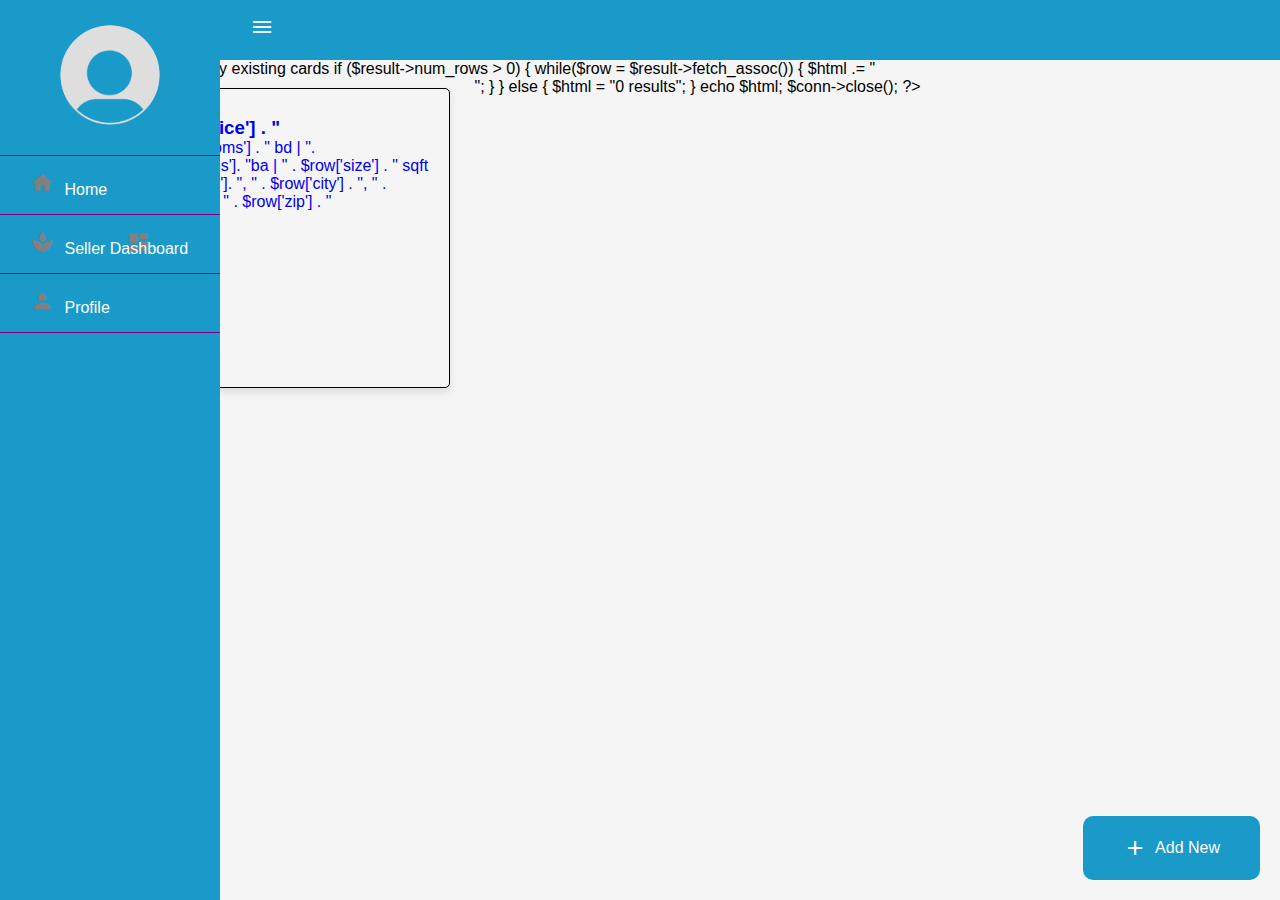
==== frontend/seller.html @ 408ad64b "Merge pull request #2 from Savonhal/main" ====
<!DOCTYPE html>
<html lang="en">
<head>
    <meta charset="UTF-8">
    <meta name="viewport" content="width=device-width, initial-scale=1.0">
    <title>Seller Dashboard</title>
    <link rel="stylesheet" href="seller.css">
    <!-- google icon fonts -->
    <link rel="stylesheet" href="https://fonts.googleapis.com/icon?family=Material+Icons">
    <script src="seller.js"></script>
    <script src="js/index.js"></script>
    
</head>
<body>
    <div class="container">
        <div class="sidebar">
            <!-- potentially give user option to change and/or remove image -->
            <div class="profile-image">
                <img src="default.png" alt="default pfp image">

            </div>
            <ul>
                <li><a href="seller.html" class="home">
                    <span class="icon"><i class="material-icons">home</i></span>
                    <span class="item">Home</span>
                </a></li>
                <li><a href="#">
                    <span class="icon"><i class="material-icons">space_dashboard</i></span>
                    <span class="item">Seller Dashboard</span>
                </a></li>
                <li><a href="#">
                    <span class="icon"><i class="material-icons">person</i></span>
                    <span class="item">Profile</span>
                </a></li>
            </ul>
        </div>
        <div class="topbar">
            <div class="nav">
                <div class="menu">
                    <a href="#" onclick="toggleMenu()"><i class="material-icons">menu</i></a>
                </div>
            </div>
        </div>

        <div id="content">
            
            
        </div>

    </div>

    <div id="addPropertyPopup" class="popup">
        <div class="popup-content">
            <span class="close" onclick="closePopup()">&times;</span>
            <h2>Add New Property</h2><br>
            <h4>Please fill out the details below to add new property to your dashboard. When you are finished press submit.</h4><br>
            <form id="addPropertyForm" method="post"  enctype="multipart/form-data">
                <label for="address">Street Address:</label>
                <input type="text" id="address" name="address" required><br><br>

                <label for="city">City:</label>
                <input type="text" id="city" name="city" required>
                <label for="state">State:</label>
                <input type="text" id="state" name="state" required>
                <label for="zip">Zip Code:</label>
                <input type="text" id="zip" name="zip" required><br><br>

                <label for="price">Property Price:</label>
                <input type="text" id="price" name="price" required><br><br>

                <label for="size">Property Size in Square Feet:</label>
                <input type="text" id="size" name="size" required> sq ft.<br><br>

                <label for="bedrooms">Number of Bedrooms:</label>
                <input type="text" id="bedrooms" name="bedrooms" required>
                <label for="bathrooms">Number of Bathrooms:</label>
                <input type="text" id="bathrooms" name="bathrooms" required><br><br>

                <label for="garden">Does the property have a garden?</label>
                <input type="radio" id="yes" name="garden" value="yes">
                <label for="yes">Yes</label>
                <input type="radio" id="no" name="garden" value="no">
                <label for="no">No</label><br><br>

                <label for="parking">Property Parking Lot Size in Square Feet: (enter 0 if none)</label>
                <input type="text" id="parking" name="parking" required> sq ft.<br><br>

                <label for="stories">How many stories does the property have?</label>
                <input type="text" id="stories" name="stories" required><br><br>

                <label for="basement">Does the property have a basement?</label>
                <input type="radio" id="yes" name="basement" value="yes">
                <label for="yes">Yes</label>
                <input type="radio" id="no" name="basement" value="no">
                <label for="no">No</label><br><br>

                <label for="tax">What is the property tax?</label>
                <input type="text" id="tax" name="tax" required><br><br>

                <label for="image">Upload Image of Property:</label>
                <input type="file" id="image" name="image" required><br><br>

                <button type="submit" id="submit" onclick="closePopup()">Submit</button>
                <button type="reset" id="reset-button">Reset</button>
            </form>
        </div>
    </div>

    <div class="add-property-button" onclick="openPopup()">
        <i class="material-icons">add</i>
        <span>Add New</span>
    </div>
    
    <script>
        console.log("hello");

        var userName = getCookie("username");
        console.log(userName);

        var profile_imageDiv = document.querySelector(".profile-image");
        profile_imageDiv.innerHTML += "<h3>Welcome " + userName + "</h3>";
    </script>
    <script>
        document.addEventListener('DOMContentLoaded', function() {
            function fetchCards() {
                var xhr = new XMLHttpRequest();
                xhr.onreadystatechange = function() {
                    if (xhr.readyState === XMLHttpRequest.DONE) {
                        if (xhr.status === 200) {
                            document.getElementById('content').innerHTML += xhr.responseText;
                        } else {
                            console.error('Error fetching properties: ' + xhr.status);
                        }
                    }
                };
                xhr.open('GET', 'get_property.php', true);
                xhr.send();
            }

            fetchCards(); // Initial fetch of cards when the page loads
            
            document.getElementById('addPropertyForm').addEventListener('submit', function(e) {
                e.preventDefault();
                var formData = new FormData(this);

                var xhr = new XMLHttpRequest();
                xhr.onreadystatechange = function() {
                    if (xhr.readyState === XMLHttpRequest.DONE) {
                        if (xhr.status === 200) {
                            document.getElementById('content').innerHTML = "";
                            fetchCards();
                            closePopup();
                            //document.getElementById('addCardModal').classList.remove('show');
                            document.getElementById('addPropertyForm').reset();
                        } else {
                            console.error('Error adding card: ' + xhr.status);
                        }
                    }
                };
                xhr.open('POST', 'add_property.php', true);
                xhr.send(formData);
            });
        });
    </script>

</body>
</html>
---- frontend/seller.css ----
*{
    list-style: none;
    text-decoration: none;
    margin: 0;
    padding: 0;
    box-sizing: border-box;
    font-family: 'Poppins', sans-serif;
}

body{
    background: #f5f5f5;
}

.container .sidebar{
    background: rgb(25, 154, 201);
    position: fixed;
    top: 0;
    left: 0;
    width: 220px;
    height: 100%;
    padding: 25px 0;
    transition: all 0.5s ease;
    z-index: 1;
}

.container .sidebar ul li a {
    display: block;
    padding: 15px 30px;
    border-bottom: 1px solid purple;
    color: white;
    font-size: 16px;
    position: relative;
}

.home {
    border-top: 1px solid purple;
}

.icon{
    color: grey;
    width: 30px;
    display: inline-block;
}

.profile-image {
    margin-bottom: 30px;
    text-align: center;

}

.profile-image img {
    display: block;
    width: 100px;
    height: 100px;
    border-radius: 50%;
    margin: 0 auto;
}

.profile-image h3 {
    color: white;
    margin-top: 20px;
}

.container .sidebar ul li a:hover, .container .sidebar ul li a.active {
    color: purple;
    background: white;
    border-right: 2px solid purple;
}

.topbar {
    width: calc(100% - 220px);
    margin-left: 220px;
    transition: all 0.5s ease;
}

.nav {
    background-color: rgb(25, 154, 201);
    height: 60px;
    display: flex;
    align-items: center;
    padding: 0 30px;
}

.menu a {
    font-size: 28px;
    color: aliceblue;
}

.menu a:hover {
    color: antiquewhite;
}

body.open .container .sidebar {
    left: -220px;
}

body.open .container .topbar {
    margin-left: 0px;
    width: 100%;
}

.popup {
    display: none;
    position: fixed;
    top: 0;
    left: 0;
    width: 100%;
    height: 100%;
    background-color: rgba(0, 0, 0, 0.5);
    z-index: 999;
}

.popup-content {
    position: absolute;
    top: 50%;
    left: 50%;
    transform: translate(-50%, -50%);
    background-color: #fff;
    padding: 20px;
    border-radius: 5px;
    box-shadow: 0 0 15px rgba(0, 0, 0, 0.3);
}

.close {
    position: absolute;
    font-size: 40px;
    top: 2px;
    right: 15px;
    cursor: pointer;
}

.add-property-button {
    position: fixed;
    bottom: 20px;
    right: 20px;
    background-color: rgb(25, 154, 201);
    color: #fff;
    text-align: center;
    padding: 20px 40px;
    border-radius: 10px;
    cursor: pointer;
    display: flex;
    align-items: center;
}

.add-property-button i {
    padding-right: 8px;
}

#yes {
    margin-left: 8px;
}

#no {
    margin-left: 8px;
}

#bedrooms {
    margin-right: 10px;
}

#submit {
    font-size: 20px;
    padding: 10px;
    border-radius: 10px;
    cursor: pointer;
    margin-left: 40%;
}

#reset-button {
   padding:5px;
   border-radius: 10px;
   margin-left:39%
}

#content{
   
   
}

.property-card {
    display: inline-block; /* Ensure items are displayed in a row */
    vertical-align: top; /* Align items at the top of their container */
    margin-right: 20px; /* Add margin between items */
    margin-top: 10px; 
    margin-bottom: 30px; 
    margin-left: 100px; 
    transition: transform 0.3s, box-shadow 0.3s;
    z-index: 0;
}

.property-card:hover{
    transform: scale(1.05); /* Enlarge the card on hover */
    box-shadow: 0 8px 16px rgba(0, 0, 0, 0.2); /* Add a box shadow on hover */
}

.property-details {
    display: flex;
    padding: 10px;
    background-color: white;
    border-radius: 5px;
    box-shadow: 0 2px 4px rgba(0, 0, 0, 0.1);
}

.property-buttons {
    display: flex;
    justify-content: space-between;
    width:220px;
    margin-top: 10px;
}

#edit-button {
    background-color: orange;
    color: white;
    padding: 10px 20px;
    border-radius: 20px;
    cursor: pointer;
    border-color: orange;
    border-style: solid;
}

#delete-button {
    background-color: red;
    color: white;
    padding: 10px 20px;
    border-radius: 20px;
    cursor: pointer;
    border-color: red;
    border-style: solid;
}

#delete-confirm {
    background-color: red;
    color: white;
    font-size: 20px;
    padding: 10px;
    border-radius: 10px;
    cursor: pointer;
}
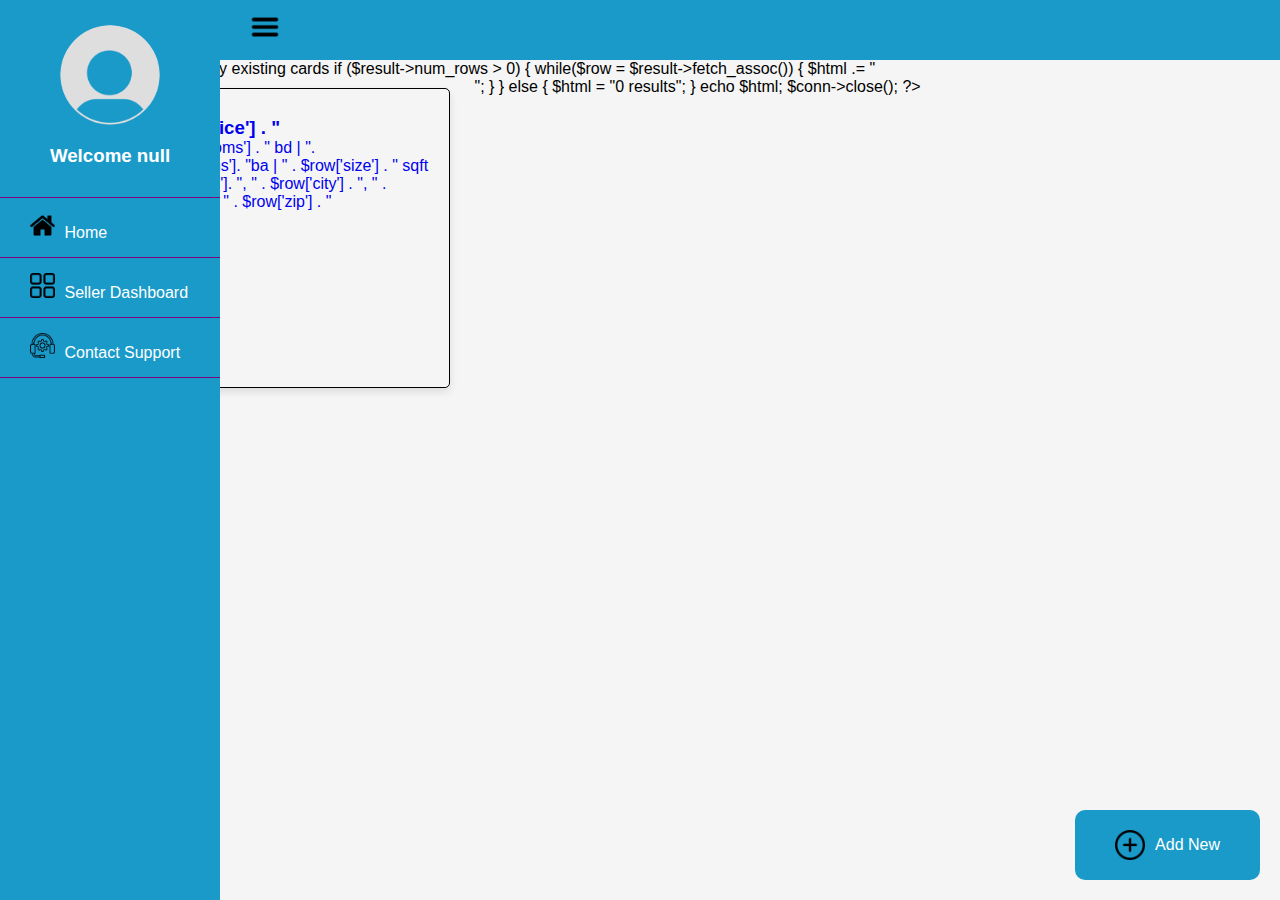
==== commit f71d341e: "Added styling improvements to several pages and some small bug fixes" ====
--- a/frontend/seller.html
+++ b/frontend/seller.html
@@ -20,29 +20,29 @@
 
             </div>
             <ul>
-                <li><a href="seller.html" class="home">
-                    <span class="icon"><i class="material-icons">home</i></span>
+                <li><a href="index.html" class="home">
+                    <span class="icon"><img style="width: 25px;" src="icons/home.png" alt="Home Icon"></span>
                     <span class="item">Home</span>
                 </a></li>
-                <li><a href="#">
-                    <span class="icon"><i class="material-icons">space_dashboard</i></span>
+                <li><a href="seller.html">
+                    <span class="icon"><img style="width: 25px;" src="icons/dashboard.png" alt="Dashboard Icon"></span>
                     <span class="item">Seller Dashboard</span>
                 </a></li>
-                <li><a href="#">
-                    <span class="icon"><i class="material-icons">person</i></span>
-                    <span class="item">Profile</span>
+                <li><a href="contact.html">
+                    <span class="icon"><img style="width: 25px;" src="icons/support.png" alt="Support Icon"></span>
+                    <span class="item">Contact Support</span>
                 </a></li>
             </ul>
         </div>
         <div class="topbar">
             <div class="nav">
                 <div class="menu">
-                    <a href="#" onclick="toggleMenu()"><i class="material-icons">menu</i></a>
+                    <a href="#" onclick="toggleMenu()"><img style="width: 30px;" src="icons/hamburger.png" alt="Menu Icon"></a>
                 </div>
             </div>
         </div>
 
-        <div id="content">
+        <div id="content" class="content">
             
             
         </div>
@@ -107,7 +107,7 @@
     </div>
 
     <div class="add-property-button" onclick="openPopup()">
-        <i class="material-icons">add</i>
+        <img style="width: 30px; margin-right: 10px;" src="icons/add.png" alt="Add Property">
         <span>Add New</span>
     </div>
     
--- a/frontend/seller.css
+++ b/frontend/seller.css
@@ -173,11 +173,6 @@
    margin-left:39%
 }
 
-#content{
-   
-   
-}
-
 .property-card {
     display: inline-block; /* Ensure items are displayed in a row */
     vertical-align: top; /* Align items at the top of their container */
